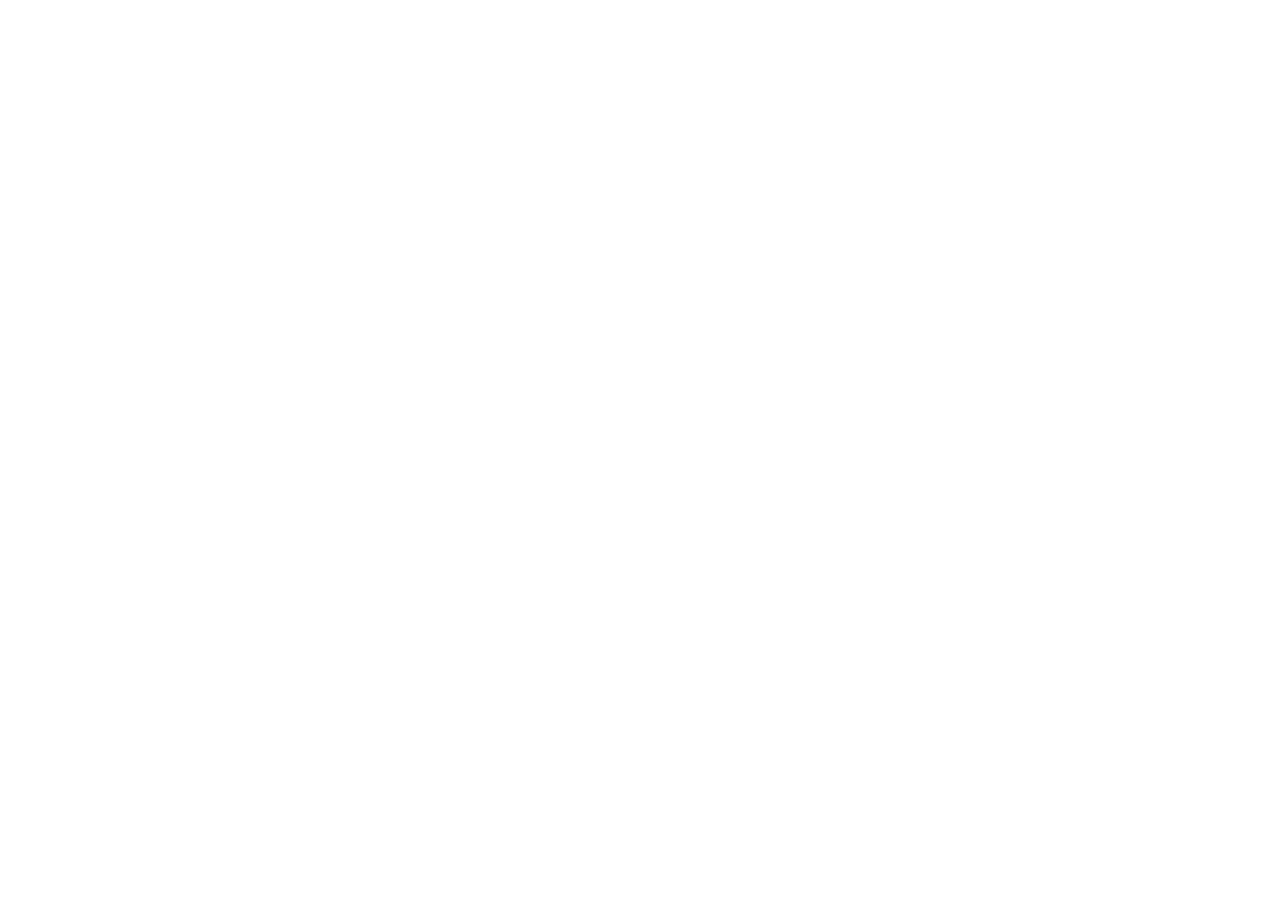
==== cssMemSlider/index.html @ 1908154b "init: start rhe task" ====
<!DOCTYPE html>
<html lang="en">
<head>
  <meta charset="UTF-8">
  <meta http-equiv="X-UA-Compatible" content="IE=edge">
  <meta name="viewport" content="width=device-width, initial-scale=1.0">
  <link rel="stylesheet" href="./sytle.css">
  <title>cssMemSlider</title>
</head>
<body>
  
</body>
</html>
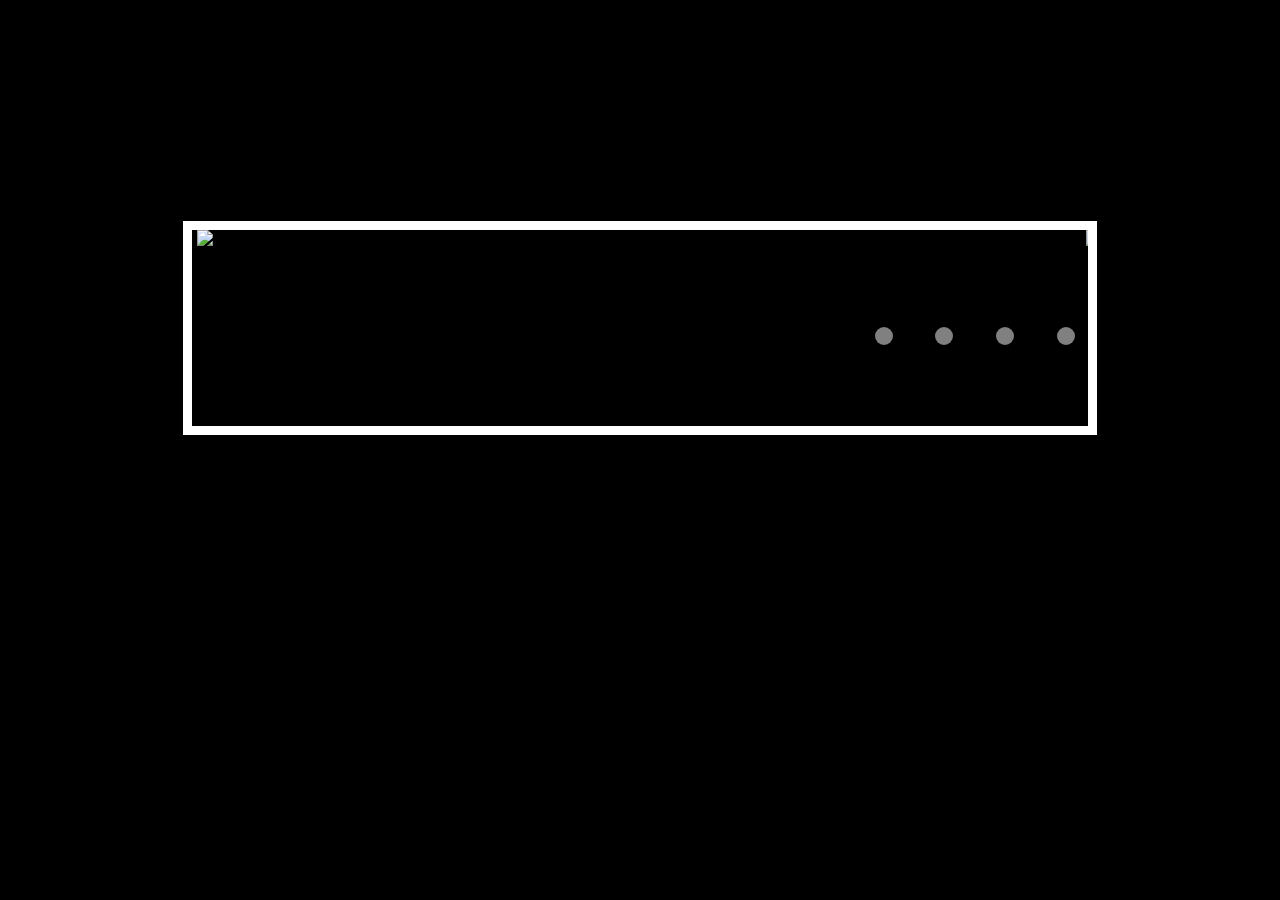
==== commit 1cc99969: "refactor:: change measuring values (FRD, May 13, 2022 14:48:24 AM)" ====
--- a/cssMemSlider/index.html
+++ b/cssMemSlider/index.html
@@ -1,5 +1,6 @@
 <!DOCTYPE html>
 <html lang="en">
+
 <head>
   <meta charset="UTF-8">
   <meta http-equiv="X-UA-Compatible" content="IE=edge">
@@ -8,6 +9,29 @@
   <title>cssMemSlider</title>
 </head>
 <body>
-  
+  <div class="slider middle">
+    <div class="slides">
+      <input type="radio" name="r" id="r1" checked>
+      <input type="radio" name="r" id="r2">
+      <input type="radio" name="r" id="r3">
+      <input type="radio" name="r" id="r4">
+      <div class="slide s1"><img src="./cssMemSlider/assets/img/kli4ko.jpg" alt="Klichko"></div>
+      <h2 class="text t1" id="t1">Если я молчу, то это не значит, что я не говорю</h2>
+      <div class="slide"><img src="./cssMemSlider/assets/img/saendler.jpg" alt="Saendler"></div>
+      <h2 class="text t2">Отключили интернет на 10 минут, вышел поболтать с семьей... Неплохие люди</h2>
+      <div class="slide"><img src="./cssMemSlider/assets/img/druzhko.jpg" alt="Druzhko"></div>
+      <h2 class="text t3">Хороший вопрос. Отвечать на него я, конечно же, не буду</h2>
+      <div class="slide"><img src="./cssMemSlider/assets/img/sponge.jpg" alt=""></div>
+      <h2 class="text t4">Антидепрессанты</h2> -->
+    </div>
+    <div class="navigation_block">
+      <div class="navigation">
+      <label for="r1"  class="bar"><div class="into" for="r1"></div></label>
+      <label for="r2" class="bar"><div class="into" for="r2"></div></label>
+      <label for="r3" class="bar"><div class="into" for="r3"></div></label>
+      <label for="r4" class="bar"><div class="into" for="r4"></div></label>
+          </div>
+    </div>
+  </div>
 </body>
 </html>--- a/cssMemSlider/sytle.css
+++ b/cssMemSlider/sytle.css
@@ -0,0 +1,290 @@
+* {
+  margin: 0;
+  padding: 0;
+}
+body {
+  background-color: black;
+  overflow-y: hidden;
+}
+h2 {
+  font-size: 3.8vh;
+}
+
+.slider {
+  max-width: 70%;
+  min-width: 70%;
+  min-width: none;
+  overflow: hidden;
+  border: 1vh solid white;
+}
+
+.middle {
+  margin-top: 23.6%;
+  margin-left: 50%;
+  margin-right: 50%;
+  transform: translate(-50%, -50%);
+}
+
+.navigation_block {
+  position: relative;
+  display: flex;
+  height: 8rem;
+  margin-top: 2rem;
+}
+
+.navigation {
+  position: relative;
+  margin-left: 51vw;
+  display: flex;
+}
+
+.text {
+  position: absolute;
+  flex-direction: row;
+  max-width: 37rem;
+  height: 100%;
+  margin-left: 6rem;
+  color: white;
+  font-family: 'Trebuchet MS', 'Lucida Sans Unicode', 'Lucida Grande', 'Lucida Sans', Arial, sans-serif;
+  display: none;
+  transition: all .6s ease;
+  margin-top: 40vw;
+  animation: move 1s ease-in-out;
+}
+
+@keyframes move {
+  0% {
+    opacity: 0.0;
+  }
+  100% {
+    opacity: 1.0;
+  }
+}
+
+.bar {
+  height: 3rem;
+  width: 3rem;
+  margin: 0.5vw;
+  cursor: pointer;
+  background-color: rgb(0, 0, 0);
+  border-radius: 50%;
+  transition: all .6s ease;
+}
+
+.bar:hover .into {
+  transition: all .4s ease;
+  background-color: red;
+  transform: scale(1.5);
+}
+
+.into {
+  height: 2vh;
+  width: 2vh;
+  margin: 2.6vh;
+  cursor: pointer;
+  background-color: white;
+  opacity: 0.5;
+  border-radius: 50%;
+  transition: all .6s ease;
+}
+
+input[name="r"] {
+  position: absolute;
+  visibility: hidden;
+}
+
+.slides {
+  width: 400%;
+  height: 100%;
+  display: flex;
+}
+
+.slide {
+  width: 25%;
+  transition: all .6s ease;
+}
+
+.slide img{
+  width: 100%;
+  height: 100%;
+}
+
+#r1:checked ~ .s1 {
+  margin-left: 0.5vh;
+}
+#r1:checked ~ .t1{
+  display: block;
+}
+#r2:checked ~ .s1 {
+  margin-left: -25%;
+}
+#r2:checked ~  .t2 {
+  transition: all 2.6s ease;
+  display: block;
+}
+#r3:checked ~ .s1 {
+  margin-left: -50%;
+}
+#r3:checked ~ .t3 {
+  transition: all 2.6s ease;
+  display: block;
+}
+#r4:checked ~ .s1 {
+  margin-left: -75%;
+}
+#r4:checked ~ .t4 {
+  transition: all 2.6s ease;
+  display: block;
+}
+
+@media(max-width: 1280px) {
+  .middle {
+    margin-top: 25.6%;
+  }
+  .text {
+    margin-left: 1rem;
+    max-width: 32rem;
+  }
+}
+
+@media(max-width: 1202px) {
+  .text {
+    margin-left: 1rem;
+    max-width: 30rem;
+  }
+  .navigation {
+    margin-left: 47vw;
+  }
+  .middle {
+    margin-top: 27.6%;
+  }
+}
+
+@media(max-width: 978px) {
+  .text {
+    margin-left: 1rem;
+    max-width: 22rem;
+  }
+  .navigation {
+    margin-left: 42vw;
+  }
+}
+
+@media(max-width: 887px) {
+  .middle {
+    margin-top: 40%;
+  }
+  .navigation_block {
+    height: 23vh;
+  }
+  .text {
+    margin-left: 6%;
+    max-width: 40rem;
+    margin-top: 24rem;
+  }
+  .navigation {
+    margin-top: -2rem;
+    margin-left: 32%;
+  }
+}
+
+@media(max-width: 887px) {
+  .text {
+    margin-top: 24rem;
+    font-size: 4vh;
+  }
+}
+
+@media(max-width: 737px) {
+  .text {
+    margin-top: 20rem;
+    margin-left: 2rem;
+  }
+  .navigation {
+    margin-top: -2rem;
+    margin-left: 22%;
+  }
+}
+
+@media(max-width: 703px) {
+  .middle {
+    margin-top: 40%;
+  }
+  .navigation {
+    margin-left: 25%;
+  }
+  .text {
+    margin-left: 10%;
+  }
+  .navigation_block {
+    height: 30vh;
+  }
+}
+
+@media(max-width: 646px) {
+  .middle {
+    margin-top: 40%;
+  }
+  .navigation {
+    margin-left: 25%;
+  }
+  .text {
+    margin-top: 70%;
+  }
+}
+
+@media(max-width: 596px) {
+  .middle {
+    margin-top: 50%;
+  }
+
+@media(max-width: 490px) {
+  .middle {
+    margin-top: 60%;
+  }
+  .navigation {
+    margin-left: 10%;
+  }
+  .text {
+    margin-left: 6%;
+    margin-top: 15rem;
+    font-size: 4vh;
+  }
+}
+
+@media(max-width: 427px) {
+  .text {
+    margin-top: 13rem;
+    font-size: 3vh;
+  }
+}
+
+@media(max-width: 344px) {
+  .middle {
+    margin-top: 80%;
+  }
+  .navigation {
+    margin-left: 5%;
+  }
+  .text {
+    margin-left: 10%;
+    margin-top: 11rem;
+  }
+}
+
+
+@media(max-width: 320px) {
+  .middle {
+    margin-top: 80%;
+  }
+  .navigation {
+    margin-left: 0%;
+  }
+  .text {
+    width: 11rem;
+    margin-left: 10%;
+    margin-top: 11rem;
+    font-size: 1rem;
+  }
+}
+
